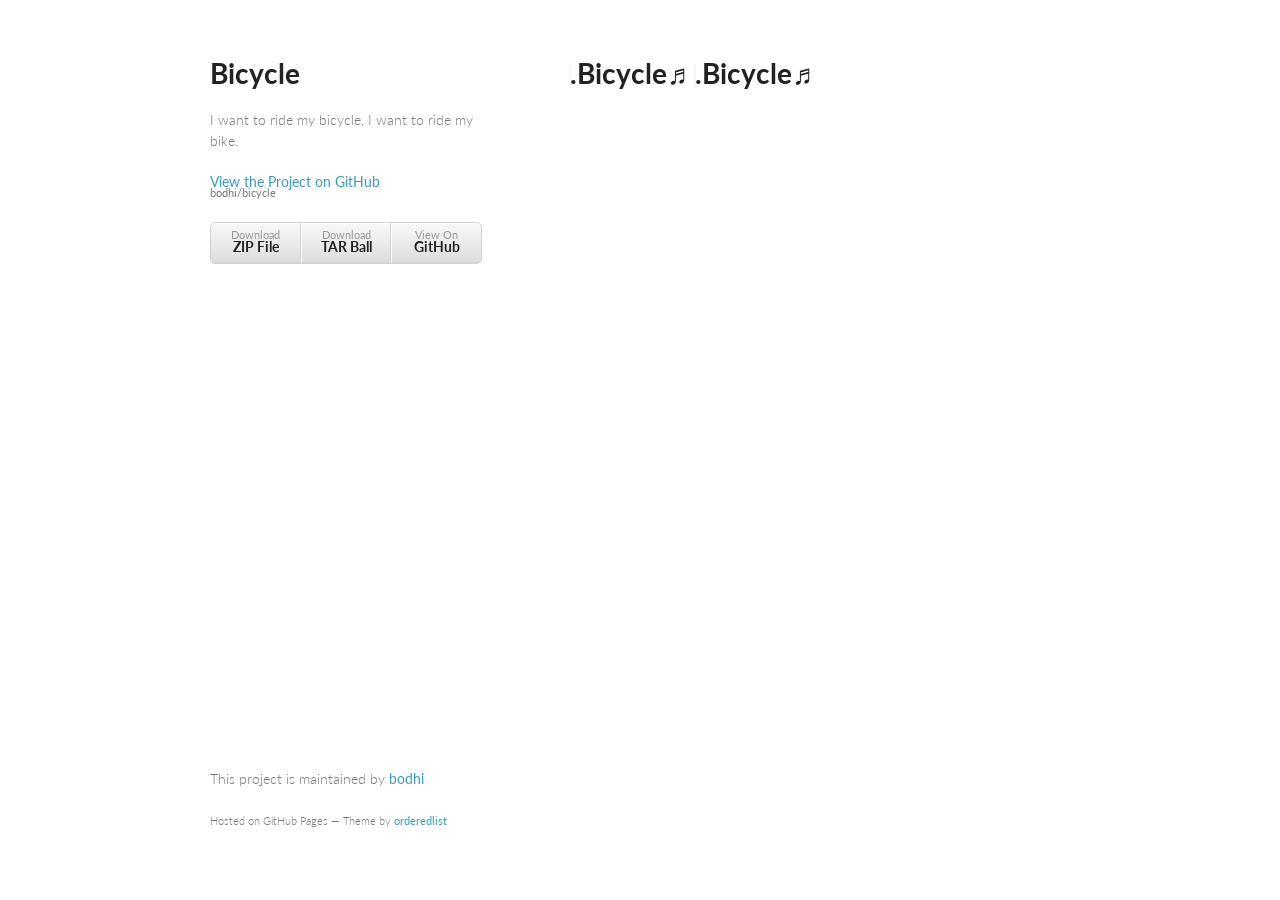
==== index.html @ 6df7a04e "Create gh-pages branch via GitHub" ====
<!doctype html>
<html>
  <head>
    <meta charset="utf-8">
    <meta http-equiv="X-UA-Compatible" content="chrome=1">
    <title>Bicycle by bodhi</title>

    <link rel="stylesheet" href="stylesheets/styles.css">
    <link rel="stylesheet" href="stylesheets/pygment_trac.css">
    <meta name="viewport" content="width=device-width, initial-scale=1, user-scalable=no">
    <!--[if lt IE 9]>
    <script src="//html5shiv.googlecode.com/svn/trunk/html5.js"></script>
    <![endif]-->
  </head>
  <body>
    <div class="wrapper">
      <header>
        <h1>Bicycle</h1>
        <p>I want to ride my bicycle, I want to ride my bike.</p>

        <p class="view"><a href="https://github.com/bodhi/bicycle">View the Project on GitHub <small>bodhi/bicycle</small></a></p>


        <ul>
          <li><a href="https://github.com/bodhi/bicycle/zipball/master">Download <strong>ZIP File</strong></a></li>
          <li><a href="https://github.com/bodhi/bicycle/tarball/master">Download <strong>TAR Ball</strong></a></li>
          <li><a href="https://github.com/bodhi/bicycle">View On <strong>GitHub</strong></a></li>
        </ul>
      </header>
      <section>
        <h1>
<a name="bicycle-bicycle" class="anchor" href="#bicycle-bicycle"><span class="octicon octicon-link"></span></a>♩.Bicycle♬ ♩.Bicycle♬</h1>
      </section>
      <footer>
        <p>This project is maintained by <a href="https://github.com/bodhi">bodhi</a></p>
        <p><small>Hosted on GitHub Pages &mdash; Theme by <a href="https://github.com/orderedlist">orderedlist</a></small></p>
      </footer>
    </div>
    <script src="javascripts/scale.fix.js"></script>
    
  </body>
</html>
---- stylesheets/styles.css ----
@import url(https://fonts.googleapis.com/css?family=Lato:300italic,700italic,300,700);

body {
  padding:50px;
  font:14px/1.5 Lato, "Helvetica Neue", Helvetica, Arial, sans-serif;
  color:#777;
  font-weight:300;
}

h1, h2, h3, h4, h5, h6 {
  color:#222;
  margin:0 0 20px;
}

p, ul, ol, table, pre, dl {
  margin:0 0 20px;
}

h1, h2, h3 {
  line-height:1.1;
}

h1 {
  font-size:28px;
}

h2 {
  color:#393939;
}

h3, h4, h5, h6 {
  color:#494949;
}

a {
  color:#39c;
  font-weight:400;
  text-decoration:none;
}

a small {
  font-size:11px;
  color:#777;
  margin-top:-0.6em;
  display:block;
}

.wrapper {
  width:860px;
  margin:0 auto;
}

blockquote {
  border-left:1px solid #e5e5e5;
  margin:0;
  padding:0 0 0 20px;
  font-style:italic;
}

code, pre {
  font-family:Monaco, Bitstream Vera Sans Mono, Lucida Console, Terminal;
  color:#333;
  font-size:12px;
}

pre {
  padding:8px 15px;
  background: #f8f8f8;  
  border-radius:5px;
  border:1px solid #e5e5e5;
  overflow-x: auto;
}

table {
  width:100%;
  border-collapse:collapse;
}

th, td {
  text-align:left;
  padding:5px 10px;
  border-bottom:1px solid #e5e5e5;
}

dt {
  color:#444;
  font-weight:700;
}

th {
  color:#444;
}

img {
  max-width:100%;
}

header {
  width:270px;
  float:left;
  position:fixed;
}

header ul {
  list-style:none;
  height:40px;
  
  padding:0;
  
  background: #eee;
  background: -moz-linear-gradient(top, #f8f8f8 0%, #dddddd 100%);
  background: -webkit-gradient(linear, left top, left bottom, color-stop(0%,#f8f8f8), color-stop(100%,#dddddd));
  background: -webkit-linear-gradient(top, #f8f8f8 0%,#dddddd 100%);
  background: -o-linear-gradient(top, #f8f8f8 0%,#dddddd 100%);
  background: -ms-linear-gradient(top, #f8f8f8 0%,#dddddd 100%);
  background: linear-gradient(top, #f8f8f8 0%,#dddddd 100%);
  
  border-radius:5px;
  border:1px solid #d2d2d2;
  box-shadow:inset #fff 0 1px 0, inset rgba(0,0,0,0.03) 0 -1px 0;
  width:270px;
}

header li {
  width:89px;
  float:left;
  border-right:1px solid #d2d2d2;
  height:40px;
}

header ul a {
  line-height:1;
  font-size:11px;
  color:#999;
  display:block;
  text-align:center;
  padding-top:6px;
  height:40px;
}

strong {
  color:#222;
  font-weight:700;
}

header ul li + li {
  width:88px;
  border-left:1px solid #fff;
}

header ul li + li + li {
  border-right:none;
  width:89px;
}

header ul a strong {
  font-size:14px;
  display:block;
  color:#222;
}

section {
  width:500px;
  float:right;
  padding-bottom:50px;
}

small {
  font-size:11px;
}

hr {
  border:0;
  background:#e5e5e5;
  height:1px;
  margin:0 0 20px;
}

footer {
  width:270px;
  float:left;
  position:fixed;
  bottom:50px;
}

@media print, screen and (max-width: 960px) {
  
  div.wrapper {
    width:auto;
    margin:0;
  }
  
  header, section, footer {
    float:none;
    position:static;
    width:auto;
  }
  
  header {
    padding-right:320px;
  }
  
  section {
    border:1px solid #e5e5e5;
    border-width:1px 0;
    padding:20px 0;
    margin:0 0 20px;
  }
  
  header a small {
    display:inline;
  }
  
  header ul {
    position:absolute;
    right:50px;
    top:52px;
  }
}

@media print, screen and (max-width: 720px) {
  body {
    word-wrap:break-word;
  }
  
  header {
    padding:0;
  }
  
  header ul, header p.view {
    position:static;
  }
  
  pre, code {
    word-wrap:normal;
  }
}

@media print, screen and (max-width: 480px) {
  body {
    padding:15px;
  }
  
  header ul {
    display:none;
  }
}

@media print {
  body {
    padding:0.4in;
    font-size:12pt;
    color:#444;
  }
}
---- stylesheets/pygment_trac.css ----
.highlight  { background: #ffffff; }
.highlight .c { color: #999988; font-style: italic } /* Comment */
.highlight .err { color: #a61717; background-color: #e3d2d2 } /* Error */
.highlight .k { font-weight: bold } /* Keyword */
.highlight .o { font-weight: bold } /* Operator */
.highlight .cm { color: #999988; font-style: italic } /* Comment.Multiline */
.highlight .cp { color: #999999; font-weight: bold } /* Comment.Preproc */
.highlight .c1 { color: #999988; font-style: italic } /* Comment.Single */
.highlight .cs { color: #999999; font-weight: bold; font-style: italic } /* Comment.Special */
.highlight .gd { color: #000000; background-color: #ffdddd } /* Generic.Deleted */
.highlight .gd .x { color: #000000; background-color: #ffaaaa } /* Generic.Deleted.Specific */
.highlight .ge { font-style: italic } /* Generic.Emph */
.highlight .gr { color: #aa0000 } /* Generic.Error */
.highlight .gh { color: #999999 } /* Generic.Heading */
.highlight .gi { color: #000000; background-color: #ddffdd } /* Generic.Inserted */
.highlight .gi .x { color: #000000; background-color: #aaffaa } /* Generic.Inserted.Specific */
.highlight .go { color: #888888 } /* Generic.Output */
.highlight .gp { color: #555555 } /* Generic.Prompt */
.highlight .gs { font-weight: bold } /* Generic.Strong */
.highlight .gu { color: #800080; font-weight: bold; } /* Generic.Subheading */
.highlight .gt { color: #aa0000 } /* Generic.Traceback */
.highlight .kc { font-weight: bold } /* Keyword.Constant */
.highlight .kd { font-weight: bold } /* Keyword.Declaration */
.highlight .kn { font-weight: bold } /* Keyword.Namespace */
.highlight .kp { font-weight: bold } /* Keyword.Pseudo */
.highlight .kr { font-weight: bold } /* Keyword.Reserved */
.highlight .kt { color: #445588; font-weight: bold } /* Keyword.Type */
.highlight .m { color: #009999 } /* Literal.Number */
.highlight .s { color: #d14 } /* Literal.String */
.highlight .na { color: #008080 } /* Name.Attribute */
.highlight .nb { color: #0086B3 } /* Name.Builtin */
.highlight .nc { color: #445588; font-weight: bold } /* Name.Class */
.highlight .no { color: #008080 } /* Name.Constant */
.highlight .ni { color: #800080 } /* Name.Entity */
.highlight .ne { color: #990000; font-weight: bold } /* Name.Exception */
.highlight .nf { color: #990000; font-weight: bold } /* Name.Function */
.highlight .nn { color: #555555 } /* Name.Namespace */
.highlight .nt { color: #000080 } /* Name.Tag */
.highlight .nv { color: #008080 } /* Name.Variable */
.highlight .ow { font-weight: bold } /* Operator.Word */
.highlight .w { color: #bbbbbb } /* Text.Whitespace */
.highlight .mf { color: #009999 } /* Literal.Number.Float */
.highlight .mh { color: #009999 } /* Literal.Number.Hex */
.highlight .mi { color: #009999 } /* Literal.Number.Integer */
.highlight .mo { color: #009999 } /* Literal.Number.Oct */
.highlight .sb { color: #d14 } /* Literal.String.Backtick */
.highlight .sc { color: #d14 } /* Literal.String.Char */
.highlight .sd { color: #d14 } /* Literal.String.Doc */
.highlight .s2 { color: #d14 } /* Literal.String.Double */
.highlight .se { color: #d14 } /* Literal.String.Escape */
.highlight .sh { color: #d14 } /* Literal.String.Heredoc */
.highlight .si { color: #d14 } /* Literal.String.Interpol */
.highlight .sx { color: #d14 } /* Literal.String.Other */
.highlight .sr { color: #009926 } /* Literal.String.Regex */
.highlight .s1 { color: #d14 } /* Literal.String.Single */
.highlight .ss { color: #990073 } /* Literal.String.Symbol */
.highlight .bp { color: #999999 } /* Name.Builtin.Pseudo */
.highlight .vc { color: #008080 } /* Name.Variable.Class */
.highlight .vg { color: #008080 } /* Name.Variable.Global */
.highlight .vi { color: #008080 } /* Name.Variable.Instance */
.highlight .il { color: #009999 } /* Literal.Number.Integer.Long */

.type-csharp .highlight .k { color: #0000FF }
.type-csharp .highlight .kt { color: #0000FF }
.type-csharp .highlight .nf { color: #000000; font-weight: normal }
.type-csharp .highlight .nc { color: #2B91AF }
.type-csharp .highlight .nn { color: #000000 }
.type-csharp .highlight .s { color: #A31515 }
.type-csharp .highlight .sc { color: #A31515 }
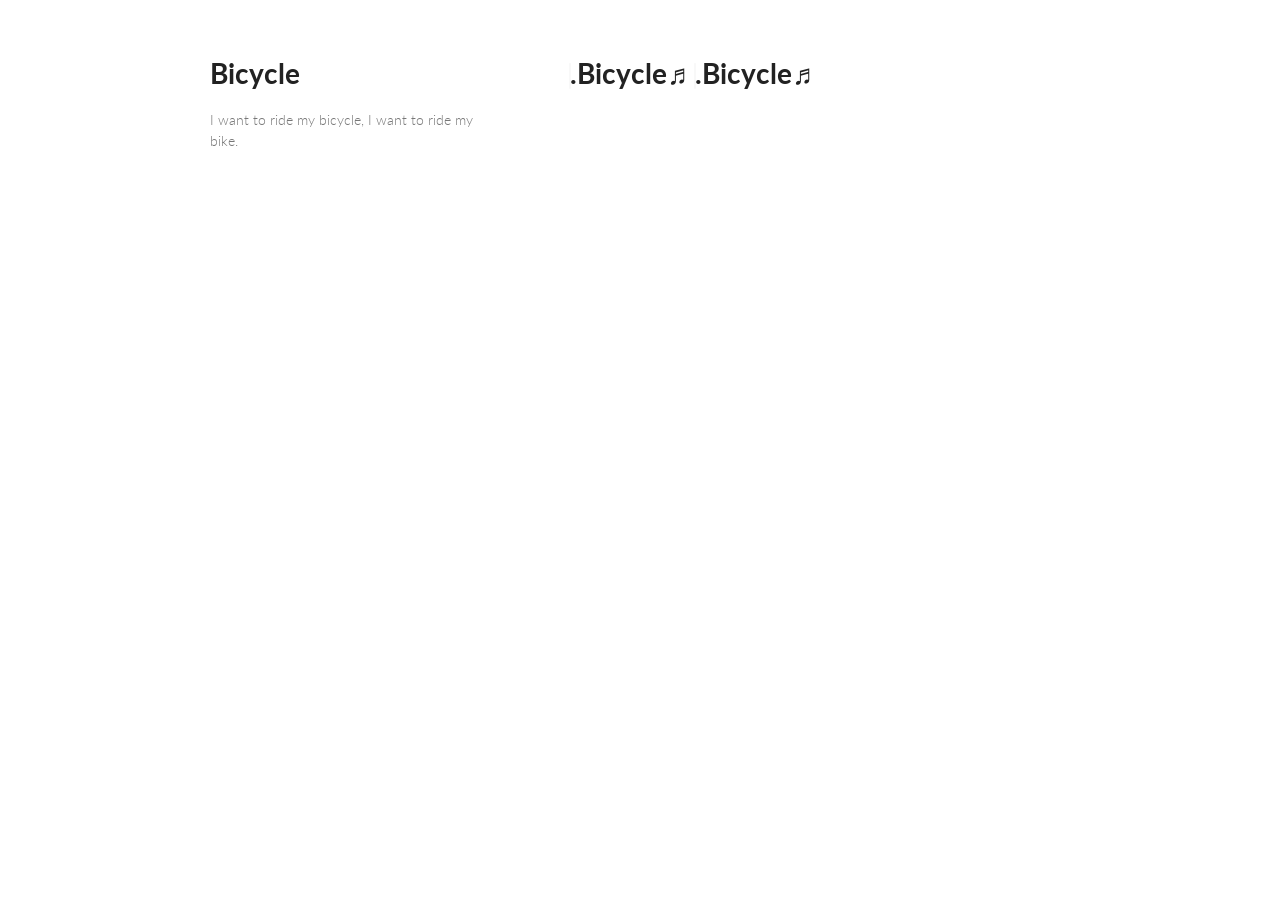
==== commit 376c36d2: "Update index.html" ====
--- a/index.html
+++ b/index.html
@@ -18,25 +18,15 @@
         <h1>Bicycle</h1>
         <p>I want to ride my bicycle, I want to ride my bike.</p>
 
-        <p class="view"><a href="https://github.com/bodhi/bicycle">View the Project on GitHub <small>bodhi/bicycle</small></a></p>
-
-
-        <ul>
-          <li><a href="https://github.com/bodhi/bicycle/zipball/master">Download <strong>ZIP File</strong></a></li>
-          <li><a href="https://github.com/bodhi/bicycle/tarball/master">Download <strong>TAR Ball</strong></a></li>
-          <li><a href="https://github.com/bodhi/bicycle">View On <strong>GitHub</strong></a></li>
-        </ul>
       </header>
       <section>
         <h1>
 <a name="bicycle-bicycle" class="anchor" href="#bicycle-bicycle"><span class="octicon octicon-link"></span></a>♩.Bicycle♬ ♩.Bicycle♬</h1>
       </section>
       <footer>
-        <p>This project is maintained by <a href="https://github.com/bodhi">bodhi</a></p>
-        <p><small>Hosted on GitHub Pages &mdash; Theme by <a href="https://github.com/orderedlist">orderedlist</a></small></p>
       </footer>
     </div>
     <script src="javascripts/scale.fix.js"></script>
     
   </body>
-</html>+</html>
